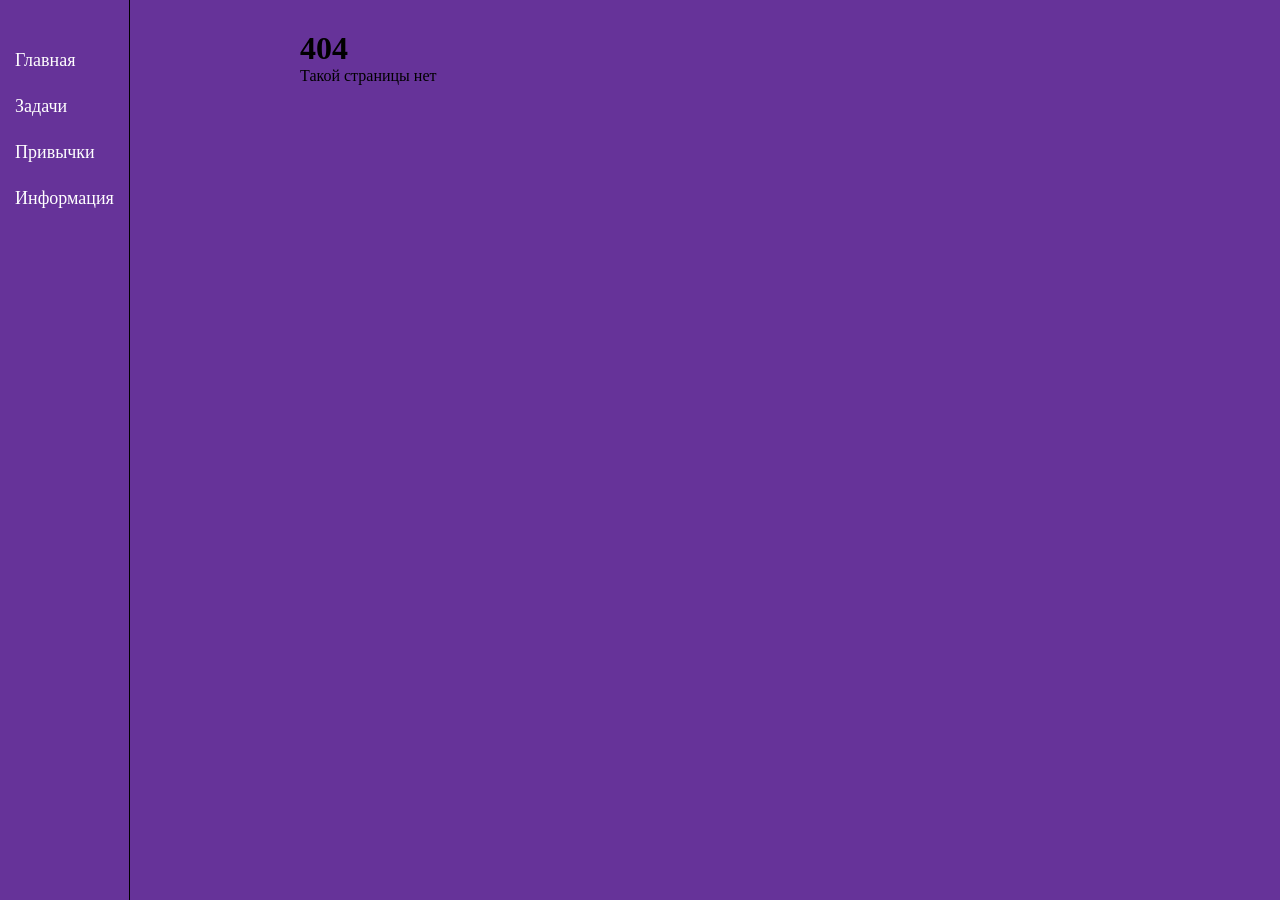
==== index.html @ 91367b95 "первый коммит: базовая структура проекта, наладил роутер, добавил меню" ====
<!DOCTYPE html>
<html lang="en">
<head>
    <meta charset="UTF-8">
    <meta name="viewport" content="width=device-width, initial-scale=1.0">
    <title>Life organizer</title>
    <link rel="stylesheet" href="style.css">
</head>
<body>
    <header id="header">
        
    </header>
    <main>
        <div class="container">
            <div id="app">
                
            </div>
        </div>
    </main>
    <footer>

    </footer>

    <script type="module" src="js/app.js"></script>
</body>
</html>
---- style.css ----
* {
    margin: 0;
    padding: 0;
}

body {
    background-color: rebeccapurple;
}

header {
    position: fixed;
    top: 0;
    left: 0;
    border-right: 1px solid black;
    height: 100%;
    background: linear-gradient(rgba(0, 0, 0, 0.3));
}

main {
    display: flex;
    justify-content: center;
    min-width: 100%;
}

a {
    color: white;
    text-decoration: none;
    font-size: 18px;
}

.navHeader {
    padding: 50px 15px;
}

.ulNav {
    display: flex;
    flex-direction: column;
    gap: 25px;
    list-style: none;
}

.container {
    width: 100%;
    margin: 0 150px 0 300px;
}

#app {
    padding-top: 30px;
}
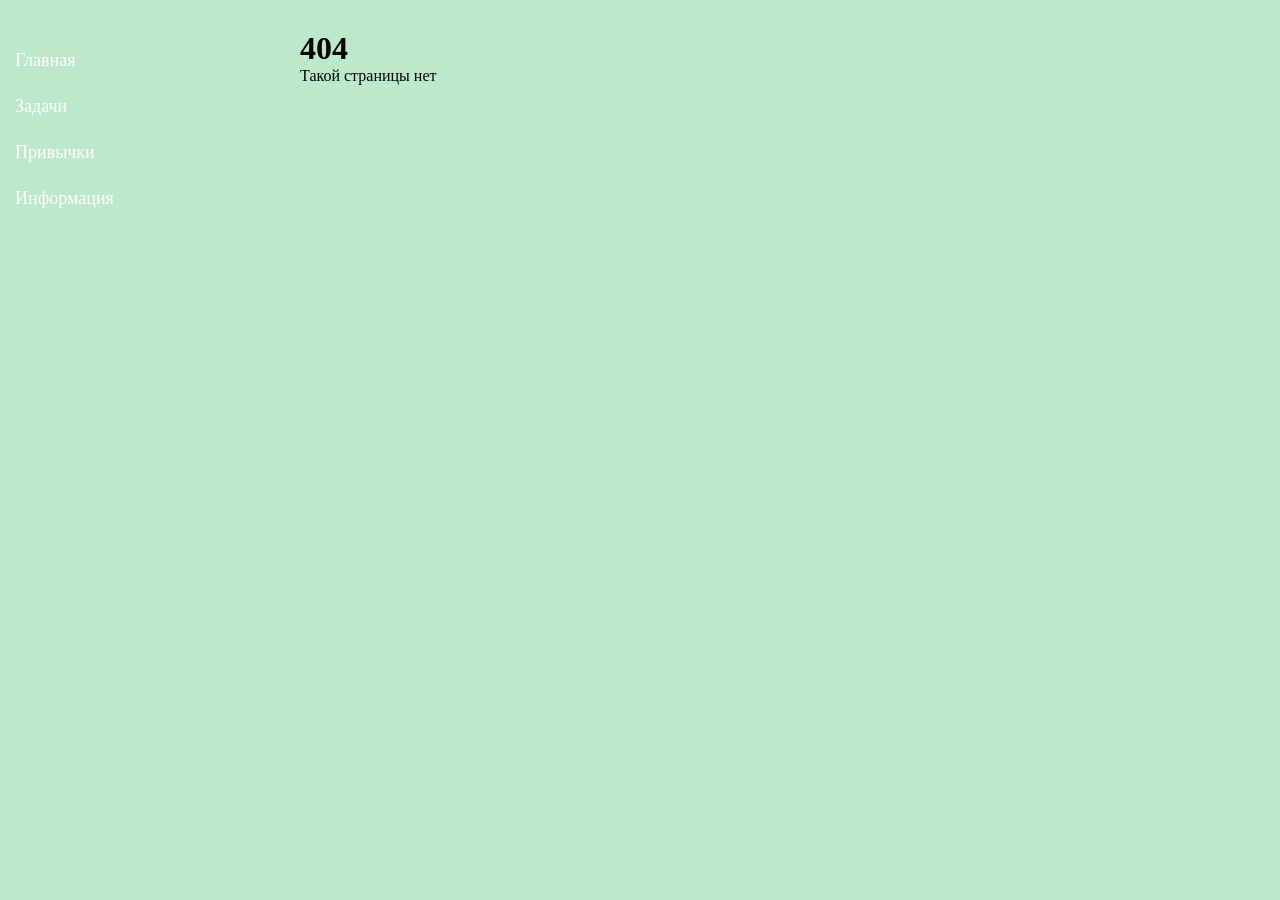
==== commit cc56afcf: "Начал работу на страницей с задачами. Добавил модальное окно, добавил и изменял стили, дорабатывал р" ====
--- a/index.html
+++ b/index.html
@@ -18,7 +18,7 @@
         </div>
     </main>
     <footer>
-
+        
     </footer>
 
     <script type="module" src="js/app.js"></script>
--- a/style.css
+++ b/style.css
@@ -1,17 +1,19 @@
 * {
     margin: 0;
     padding: 0;
+    /* color: #666B6F;
+    color: #94A8DD;
+    color: #BDE8CC; */
 }
 
 body {
-    background-color: rebeccapurple;
+    background-color: #BDE8CC;
 }
 
 header {
     position: fixed;
     top: 0;
     left: 0;
-    border-right: 1px solid black;
     height: 100%;
     background: linear-gradient(rgba(0, 0, 0, 0.3));
 }
@@ -46,4 +48,53 @@
 
 #app {
     padding-top: 30px;
+}
+
+.tasks {
+    display: flex;
+    flex-direction: column;
+    gap: 30px;
+    border: 1px solid darkslategreyck;
+    padding: 15px;
+    border-radius: 15px;
+    box-shadow: 0 0 7px 0 darkslategrey;
+}
+
+.tasksBlock{
+    display: flex;
+    flex-direction: column;
+    gap: 20px;
+}
+
+.task {
+    display: flex;
+    flex-direction: column;
+    gap: 6px;
+    border: 1px solid black;
+    padding: 15px;
+    border-radius: 15px;
+    box-shadow: 0 0 7px 0;
+    max-width: 400px;
+}
+
+dialog {
+  padding: 0;
+  border: none;
+}
+
+#showModalBtn {
+		-webkit-appearance: none;
+		-moz-appearance: none;
+		appearance: none;
+		border: 0;
+		border-radius: 18px;
+		background: #94A8DD;
+        color: white;
+        max-width: 130px;
+        height: 36px;
+}
+
+.modalForm {
+    max-width: 800px;
+    min-height: 450px;
 }
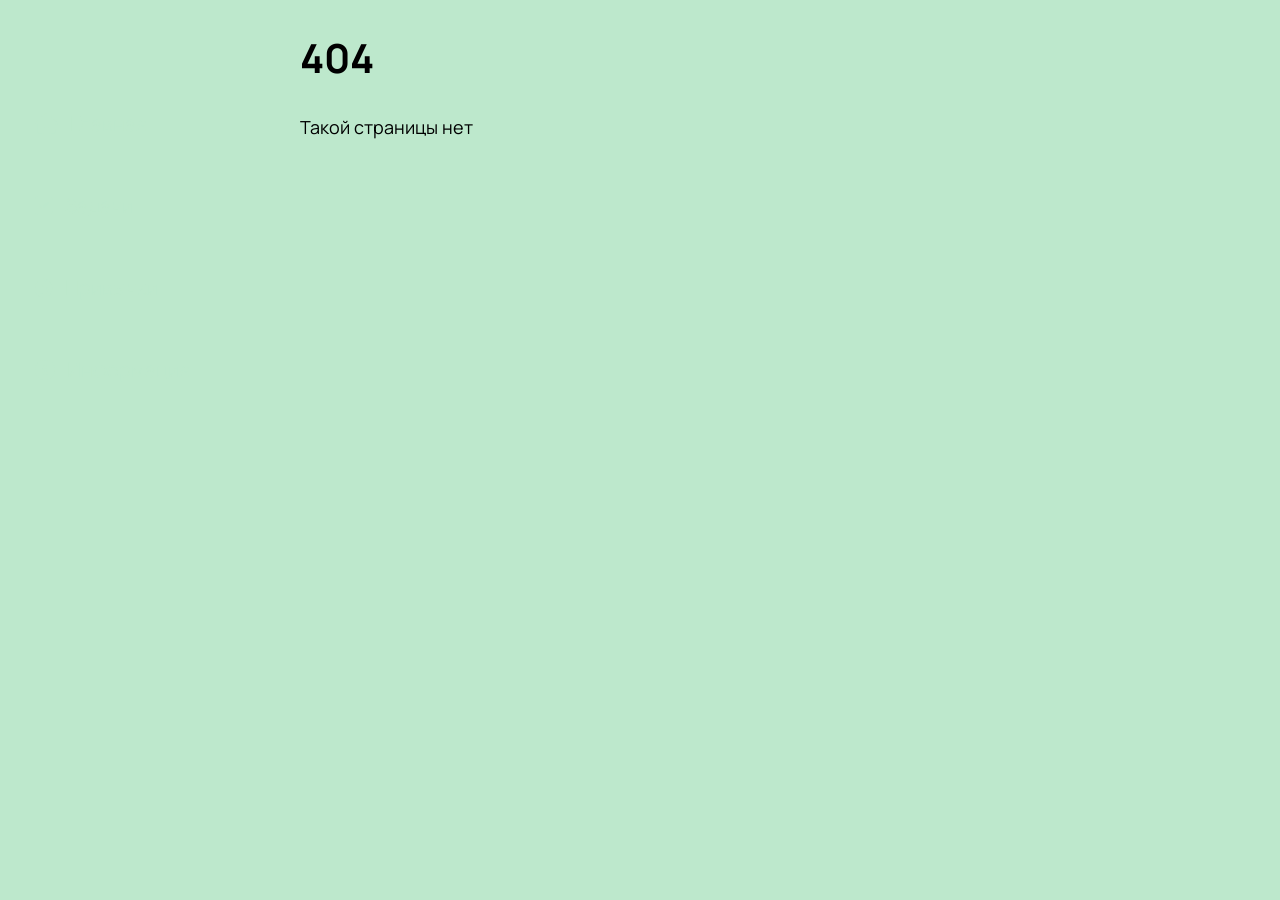
==== commit 6b0c7303: "Продолжаю улучшать визуал проекта" ====
--- a/index.html
+++ b/index.html
@@ -5,6 +5,10 @@
     <meta name="viewport" content="width=device-width, initial-scale=1.0">
     <title>Life organizer</title>
     <link rel="stylesheet" href="style.css">
+    <link rel="preconnect" href="https://fonts.googleapis.com">
+    <link rel="preconnect" href="https://fonts.gstatic.com" crossorigin>
+    <link href="https://fonts.googleapis.com/css2?family=Inter:ital,opsz,wght@0,14..32,100..900;1,14..32,100..900&family=Manrope:wght@200..800&display=swap" rel="stylesheet">
+    <link rel="stylesheet" href="https://cdnjs.cloudflare.com/ajax/libs/font-awesome/6.7.2/css/all.min.css">
 </head>
 <body>
     <header id="header">
--- a/style.css
+++ b/style.css
@@ -1,6 +1,7 @@
 * {
     margin: 0;
     padding: 0;
+    box-sizing: border-box;
     /* color: #666B6F;
     color: #94A8DD;
     color: #BDE8CC; */
@@ -8,6 +9,7 @@
 
 body {
     background-color: #BDE8CC;
+    font-family: "Manrope", sans-serif;
 }
 
 header {
@@ -15,7 +17,7 @@
     top: 0;
     left: 0;
     height: 100%;
-    background: linear-gradient(rgba(0, 0, 0, 0.3));
+    background: linear-gradient(rgba(0, 0, 0, 0.5));
 }
 
 main {
@@ -30,15 +32,90 @@
     font-size: 18px;
 }
 
+h1{
+    font-size: 40px;
+    margin-bottom: 30px;
+}
+
+h2{
+    font-size: 22px;
+}
+
+h3{
+    font-size: 25px; 
+}
+
+p{
+    font-size: 18px;
+}
+
+button{
+    -webkit-appearance: none;
+	-moz-appearance: none;
+	appearance: none;
+	border: 0;
+    cursor: pointer;
+}
+
+/* input[type="checkbox"]{
+    -webkit-appearance: none;
+	-moz-appearance: none;
+	appearance: none;
+    width: 30px;
+    height: 30px;
+    background-color: #fffef5;
+    border-radius: 5px;
+    cursor: pointer;
+    display: flex;
+    align-items: center;
+    justify-content: center;
+    padding-bottom: 3px;
+    box-shadow: 0 0 3px 0 darkslategrey;
+}
+
+input[type="checkbox"]:after{
+    content: '\2713';
+    font-size: 26px;
+    display: none;
+}
+
+input[type="checkbox"]:checked:after{
+    display: block;
+}
+
+input[type="checkbox"]:hover:after{
+    display: block;
+    opacity: 0.2;
+}
+
+input[type="checkbox"]:hover:checked:after{
+    opacity: 1;
+} */
+
 .navHeader {
-    padding: 50px 15px;
+    padding: 110px 35px;
 }
 
 .ulNav {
     display: flex;
     flex-direction: column;
-    gap: 25px;
+    gap: 55px;
     list-style: none;
+}
+
+.aNav {
+    font-size: 20px;
+    color: #BDE8CC;
+    transition: text-shadow 0.2s ease
+}
+
+.aNav i {
+    margin-right: 8px;
+}
+
+.aNav:hover {
+    color: white;
+    text-shadow: 0 0 1px #ffffff, 0 0 2px #ffffff;
 }
 
 .container {
@@ -54,47 +131,595 @@
     display: flex;
     flex-direction: column;
     gap: 30px;
-    border: 1px solid darkslategreyck;
+    padding: 15px;
+}
+
+.menuTasks{
+    display: flex;
+    justify-content: space-around;
+    gap: 50px;
+    border-radius: 15px;
+    box-shadow: 0 0 7px 0 darkslategrey;
+    padding: 15px;
+}
+
+.counterTaskBlock{
+    display: flex;
+    flex-direction: column;
+    gap: 10px; 
+    align-items: end;
+    justify-content: center;
+    border-right: 2px dotted darkslategrey;
+    padding-right: 8px;
+}
+
+.filterTasksBlock{
+    display: flex;
+    flex-direction: column;
+    gap: 10px;
+    border: 2px dotted darkslategrey;
+    border-radius: 8px;
+    padding: 8px;
+}
+
+.sortTasksMenu{
+    display: flex;
+    flex-direction: column;
+    justify-content: center;
+    align-items: center;
+    gap: 10px;
+    border: 2px dotted darkslategrey;
+    border-radius: 8px;
+    padding: 8px;
+}
+
+.sortTasksBtn{
+	border-radius: 14px;
+	background-color: #94A8DD;
+    color: white;
+    min-width: 90px;
+    height: 28px;
+    transition: background 0.2s ease;
+}
+
+.sortTasksBtn:hover{
+	background-color: #738DD3;
+}
+
+.tasksBlock{
+    display: flex;
+    flex-direction: column;
+    border-top: 2px dashed darkslategrey;
+    padding-top: 30px;
+    gap: 20px;
+}
+
+.task {
+    display: flex;
+    justify-content: space-between;
     padding: 15px;
     border-radius: 15px;
     box-shadow: 0 0 7px 0 darkslategrey;
-}
-
-.tasksBlock{
-    display: flex;
-    flex-direction: column;
+    max-width: 630px;
+    min-width: 260px;
+    width: 100%;
+    background-color: #dbfde7;
+}
+
+.taskContentBLock{
+    display: flex;
+    flex-direction: column;
+    justify-content: space-between;
+    gap: 15px;
+    width: 65%;
+}
+
+.taskTitle{
+    margin-bottom: 20px;
+    padding-bottom: 5px;
+    border-bottom: 1px solid darkslategrey;
+}
+
+.taskDescription{
+    display: flex;
+}
+
+.taskDescriptionSpan{
+    margin-left: 5px;
+}
+
+.editTaskSelect{
+    border-right: 1px solid darkslategrey;
+    border-radius: 0 15px 15px 0;
+    box-shadow: 5px 0 5px 0 darkslategrey;
+}
+
+.editTaskSelect:focus{
+    outline: none;
+}
+
+.editTaskInput{
+    font-family: inherit;
+    font-size: inherit; 
+    line-height: inherit; 
+    border: none;
+    background: none;
+    width: 100%;
+    text-overflow: ellipsis;
+    border-right: 1px solid darkslategrey;
+    border-radius: 0 15px 15px 0;
+    box-shadow: 5px 0 5px 0 darkslategrey;
+    background-color: white;
+}
+
+.editTaskInput:focus{
+   outline: none;
+}
+
+.taskBtnBLock {
+    display: flex;
+    flex-direction: column;
+    justify-content: space-between;
+    align-items: end;
+    border-left: 2px dashed darkslategrey;
+    padding-left: 15px;
+}
+
+.deleteBtn{
+    width: 36px;
+    height: 36px;
+    border-radius: 18px;
+    background-color: #a9352d;
+    color: #ffffff;
+    font-size: 20px;
+    transition: background 0.2s ease;
+}
+
+.deleteBtn:hover {
+    background-color: #912E27;
+}
+
+.editTaskBtn{
+    width: 36px;
+    height: 36px;
+    border-radius: 18px;
+    background-color: #94A8DD;
+    color: #ffffff;
+    font-size: 18px;
+    transition: background 0.2s ease;
+}
+
+.editTaskBtn:hover{
+	background-color: #738DD3;
+}
+
+.customCheckbox {
+  display: inline-flex;
+  align-items: center;
+  gap: 8px;
+  cursor: pointer;
+}
+
+.realCheckbox {
+  position: absolute;
+  width: 1px;
+  height: 1px;
+  opacity: 0;
+  pointer-events: none;
+}
+
+.fakeCheckbox {
+  width: 30px;
+  height: 30px;
+  background: white;
+  border: 2px solid #ccc;
+  border-radius: 6px;
+  transition: all 0.2s ease;
+  position: relative;
+}
+
+.customCheckbox:hover .fakeCheckbox {
+  border-color: #4CAF50;
+}
+
+.realCheckbox:checked + .fakeCheckbox {
+  background: #4CAF50;
+  border-color: #4CAF50;
+}
+
+.realCheckbox:checked + .fakeCheckbox::after {
+  content: '';
+  position: absolute;   
+  top: 2px;
+  left: 8px;
+  width: 8px;
+  height: 16px;
+  border: solid white;
+  border-width: 0 2px 2px 0;
+  transform: rotate(45deg);
+}
+
+.activeTaskBlock, .inactiveTaskBlock{
+    display: flex;
+    flex-direction: column;
+    align-items: start;
     gap: 20px;
 }
 
-.task {
-    display: flex;
-    flex-direction: column;
-    gap: 6px;
-    border: 1px solid black;
+dialog {
+  padding: 25px 30px;
+  border: none;
+  border-radius: 15px;
+  margin: auto;
+  max-width: 30vw;
+  max-height: 50vh;
+  width: 100%;
+  height: auto;
+  background-color: #BDE8CC;
+}
+
+dialog::backdrop {
+  background-color: rgba(0, 0, 0, 0.5);
+  backdrop-filter: blur(3px);
+}
+
+#showModalBtn {
+	border-radius: 25px;
+	background-color: #94A8DD;
+    color: white;
+    max-width: 200px;
+    width: 100%;
+    height: 50px;
+    font-size: 16px;
+    transition: all 0.2s ease;
+}
+
+#showModalBtn:hover {
+    background-color: #738DD3;
+}
+
+.modalForm {
+    display: flex;
+    flex-direction: column;
+    justify-content: space-between;
+    height: 100%;
+}
+
+.modalInputBlock {
+    display: flex;
+    flex-direction: column;
+    gap: 10px;
+    border-bottom: 2px dashed darkslategrey;
+    padding-bottom: 25px;
+}
+
+.modalInput, .modalPriority{
+    font-family: inherit;
+    font-size: inherit; 
+    line-height: inherit; 
+    border-right: 1px solid darkslategrey;
+    border-radius: 0 15px 15px 0;
+    box-shadow: 5px 0 5px 0 darkslategrey;
+    padding: 5px;
+}
+
+.modalInput:focus, .modalPriority:focus{
+    outline: none;
+}
+
+.modalBtnMenu{
+    display: flex;
+    justify-content: space-between;
+}
+
+.modalBtn{
+	border-radius: 23px;
+    border: none;
+	background-color: #94A8DD;
+    color: white;
+    width: 150px;
+    height: 46px;
+    transition: background 0.2s ease;
+}
+
+.modalBtn:hover{
+	background-color: #738DD3;
+}
+
+.markLabel{
+    display: flex;
+    gap: 10px;
+    align-self: self-end;
+    align-items: center;
+}
+
+.taskDone {
+    position: relative;
+    background-color: #7b9e87;
+}
+
+.taskDone:after {
+    position: absolute;
+    top: 33%;
+    right: 33%;
+    content: 'Выполнено';
+    color: white;
+    font-size: 40px;
+    border: 2px dashed white;
+    padding: 4px;
+    transform: rotate(20deg);
+}
+
+#searchTaskForm{
+    display: flex;
+    flex-wrap: nowrap;
+    max-width: 280px;
+    width: 100%;
+    align-items: center;
+}
+
+.searchTaskInput{
+    font-family: inherit;
+    font-size: inherit; 
+    line-height: inherit; 
+    margin: 0; 
+    width: 75%;
+    height: 38px;
+    border: 0;
+    border-radius: 19px 0 0 19px;
+    padding-left: 5px;
+    transition: box-shadow 0.2s ease;
+}
+
+.searchTaskInput:focus{
+    outline: none;
+    box-shadow: 0 0 20px 0 #ffffff;
+}
+
+.searchTaskBtn{
+	border-radius: 0 19px 19px 0;
+	background: #94A8DD;
+    color: white;
+    width: 25%;
+    height: 38px;
+    border: 0;
+    border-left: none;
+    transition: background 0.2s ease;
+}
+
+.searchTaskBtn:hover{
+	background-color: #738DD3;
+}
+
+.habits{
+    display: flex;
+    flex-direction: column;
+    gap: 30px;
+    padding: 15px;
+}
+
+#addHabitForm{
+    display: flex;
+    flex-wrap: nowrap;
+    max-width: 550px;
+    width: 100%;
+    align-items: center;
+}
+
+.addHabitInput{
+    font-family: inherit;
+    font-size: 20px; 
+    line-height: inherit; 
+    margin: 0; 
+    width: 75%;
+    height: 48px;
+    border: 0;
+    border-radius: 24px 0 0 24px;
+    padding-left: 15px;
+    transition: box-shadow 0.2s ease;
+}
+
+.addHabitInput:focus{
+    outline: none;
+    box-shadow: 0 0 30px 0 #ffffff;
+}
+
+.addHabitkBtn{
+	border-radius: 0 24px 24px 0;
+	background: #94A8DD;
+    color: white;
+    width: 25%;
+    height: 48px;
+    border: 0;
+    border-left: none;
+    transition: background 0.2s ease;
+}
+
+.addHabitkBtn:hover{
+	background-color: #738DD3;
+}
+
+.habitsBlock {
+    display: grid;
+    grid-template-columns: repeat(auto-fill, minmax(300px, 1fr));
+    border-top: 2px dashed darkslategrey;
+    padding-top: 30px;
+    gap: 20px;
+}
+
+.habit {
+    display: flex;
+    flex-direction: column;
+    gap: 20px;
     padding: 15px;
     border-radius: 15px;
-    box-shadow: 0 0 7px 0;
-    max-width: 400px;
-}
-
-dialog {
-  padding: 0;
-  border: none;
-}
-
-#showModalBtn {
-		-webkit-appearance: none;
-		-moz-appearance: none;
-		appearance: none;
-		border: 0;
-		border-radius: 18px;
-		background: #94A8DD;
-        color: white;
-        max-width: 130px;
-        height: 36px;
-}
-
-.modalForm {
-    max-width: 800px;
-    min-height: 450px;
+    box-shadow: 0 0 7px 0 darkslategrey;
+    background-color: #dbfde7;
+}
+
+.habitHeaderBLock {
+    display: flex;
+    justify-content: space-between;
+}
+
+.habitName {
+    display: block;
+    width: 80%;
+    word-wrap: break-word;
+}
+
+.weekProgress {
+    display: flex;
+    justify-content: space-around;
+    padding: 10px;
+    border-radius: 15px;
+    box-shadow: 0 0 7px 0 darkslategrey;
+}
+
+.dayCell {
+    display: flex;
+    flex-direction: column;
+    align-items: center;
+    font-size: 17px;
+}
+
+.dayLabel {
+    color: #666;
+}
+
+.dayNumber {
+    font-weight: 550;
+}
+
+.dayStatus {
+    width: 32px;
+    height: 32px;
+    margin: 0 auto;
+    border-radius: 50%;
+}
+
+.dayStatus.completed {
+  background-color: #4caf50;
+}
+
+.dayStatus.missed {
+  background-color: #f44336;
+}
+
+.dayStatus.pending {
+  background-color: #e0e0e0;
+}
+
+.home{
+    display: flex;
+    flex-direction: column;
+    gap: 30px;
+    padding: 15px;
+}
+
+.mainContent{
+    display: flex;
+    flex-direction: column;
+    gap: 50px;
+}
+
+.mainContentUp{
+    display: flex;
+    gap: 130px;
+}
+
+.mainContentBlock{
+    display: flex;
+    flex-direction: column;
+    padding: 15px;
+    gap: 30px;
+    border-radius: 15px;
+    box-shadow: 0 0 7px 0 darkslategrey;
+    background-color: #dbfde7;
+}
+
+.mainContentTasks{
+    align-items: center;
+    max-width: 200px;
+    width: 100%;
+}
+
+.mainContentStatistics{
+    display: flex;
+    flex-direction: column;
+    max-width: 130px;
+    align-items: end;
+    padding-right: 5px;
+    gap: 15px;
+    border-right: 2px dotted darkslategrey;
+}
+
+.quotes{
+    display: flex;
+    flex-direction: column;
+    justify-content: end;
+    align-items: end;
+    gap: 20px;
+    border-bottom: 2px dashed darkslategrey;
+}
+
+#quote{
+    font-size: 40px;
+    font-style: italic;
+}
+
+#authorQuote{
+    font-size: 60px;
+}
+
+.mainContentHabits{
+    max-width: 700px;
+    width: 100%;
+}
+
+.habitsProgress{
+    display: flex;
+    justify-content: space-between;
+}
+
+.habitsProgressHalf{
+    display: flex;
+    flex-direction: column;
+    width: 49%;
+    align-items: start;
+    gap: 20px;
+    border-left: 2px dotted darkslategrey;
+    padding-left: 13px;
+}
+
+.habitHomeBlock{
+    display: flex;
+    flex-direction: column;
+    gap: 13px;
+    width: 100%;
+}
+
+.habitHome{
+    display: flex;
+    justify-content: space-between;
+    align-items: center;
+    width: 70%;
+    height: auto;
+    border-radius: 15px;
+    box-shadow: 0 0 7px 0 darkslategrey;
+    padding: 10px;
+     word-break: break-word;
+}
+
+.habitHomeName {
+    max-width: 150px;
+}
+
+.markHabitBtn{
+	border-radius: 13px;
+	background: #94A8DD;
+    color: white;
+    max-width: 90px;
+    width: 100%;
+    height: 26px;
 }
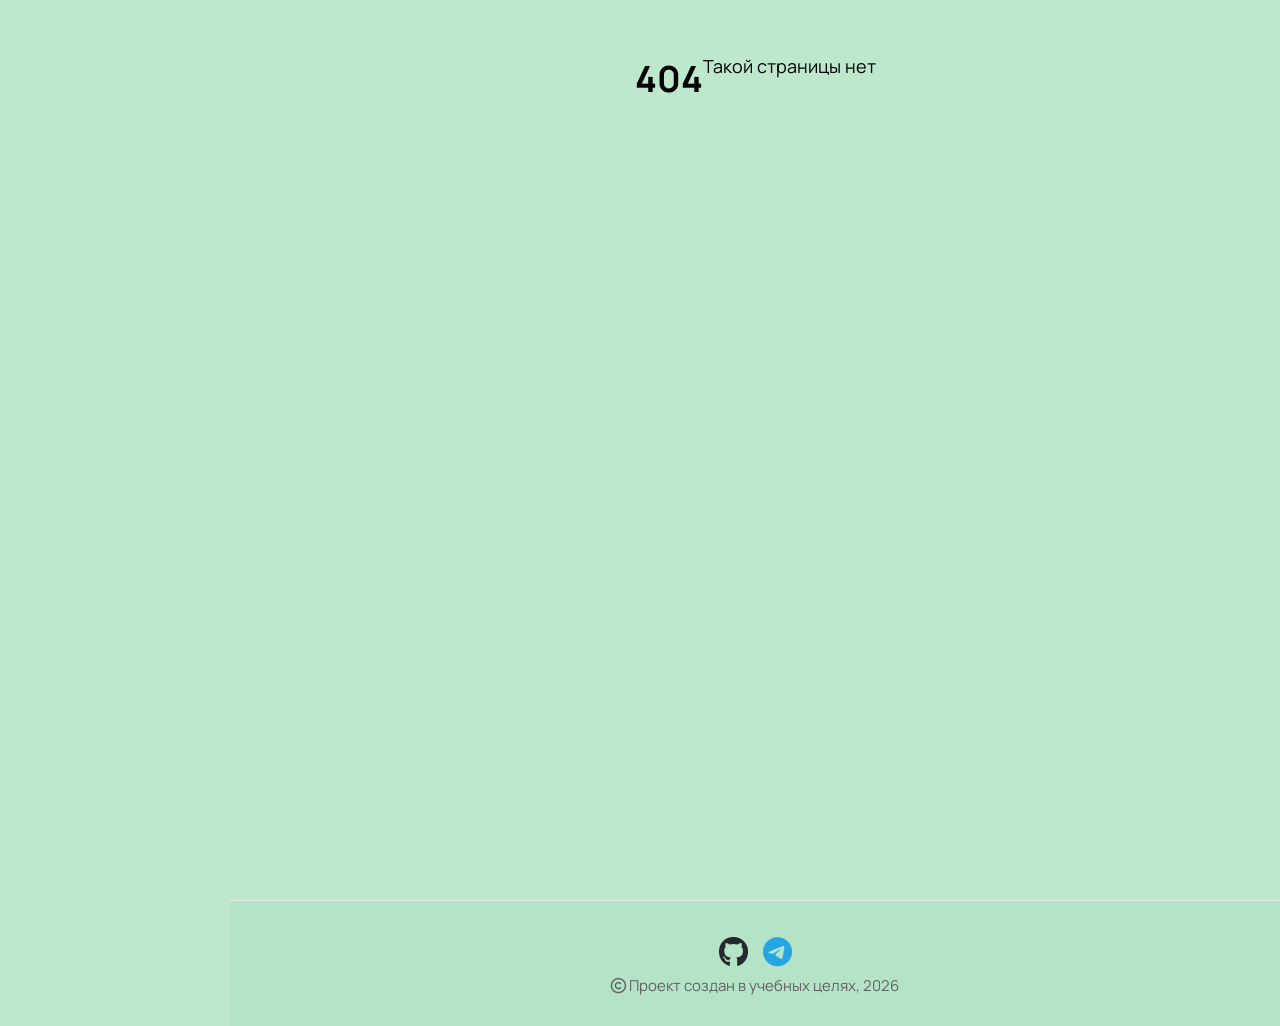
==== commit f44cef11: "Закончил работу над проектом." ====
--- a/index.html
+++ b/index.html
@@ -14,14 +14,12 @@
     <header id="header">
         
     </header>
-    <main>
-        <div class="container">
-            <div id="app">
-                
-            </div>
+    <main id="main">
+        <div id="app">
+            
         </div>
     </main>
-    <footer>
+    <footer id="footer">
         
     </footer>
 
--- a/style.css
+++ b/style.css
@@ -2,54 +2,46 @@
     margin: 0;
     padding: 0;
     box-sizing: border-box;
-    /* color: #666B6F;
-    color: #94A8DD;
-    color: #BDE8CC; */
+}
+
+html {
+    font-size: clamp(14px, 1.8vw, 18px);
 }
 
 body {
     background-color: #BDE8CC;
     font-family: "Manrope", sans-serif;
-}
-
-header {
-    position: fixed;
-    top: 0;
-    left: 0;
-    height: 100%;
-    background: linear-gradient(rgba(0, 0, 0, 0.5));
+    font-size: 1rem;
 }
 
 main {
-    display: flex;
-    justify-content: center;
-    min-width: 100%;
+    min-height: 100vh;
+    transition: all 0.3s ease;
 }
 
 a {
-    color: white;
     text-decoration: none;
-    font-size: 18px;
-}
-
-h1{
-    font-size: 40px;
-    margin-bottom: 30px;
-}
-
-h2{
-    font-size: 22px;
-}
-
-h3{
-    font-size: 25px; 
-}
-
-p{
-    font-size: 18px;
-}
-
-button{
+}
+
+h1 {
+    font-size: 2rem;
+    font-weight: 700;
+    margin-bottom: 1rem;
+}
+
+h2 {
+    font-size: 1.5rem;
+    font-weight: 600;
+    margin-bottom: 0.75rem;
+}
+
+h3 {
+    font-size: 1.25rem;
+    font-weight: 600;
+    margin-bottom: 0.5rem; 
+}
+
+button {
     -webkit-appearance: none;
 	-moz-appearance: none;
 	appearance: none;
@@ -57,43 +49,82 @@
     cursor: pointer;
 }
 
-/* input[type="checkbox"]{
-    -webkit-appearance: none;
-	-moz-appearance: none;
-	appearance: none;
-    width: 30px;
-    height: 30px;
-    background-color: #fffef5;
-    border-radius: 5px;
-    cursor: pointer;
-    display: flex;
-    align-items: center;
-    justify-content: center;
-    padding-bottom: 3px;
-    box-shadow: 0 0 3px 0 darkslategrey;
-}
-
-input[type="checkbox"]:after{
-    content: '\2713';
-    font-size: 26px;
+footer {
+    display: flex;
+    flex-direction: column;
+    gap: 20px;
+    text-align: center;
+    padding: 30px;
+    border-top: 1px solid #e2e8f0;
+    background-color: #B4E4C5;
+    transition: all 0.3s ease;
+}
+
+footer p {
+    color: rgb(98, 98, 98);
+}
+
+.layoutContent {
+    margin-left: 230px;
+}
+
+.navHeader {
+    position: fixed;
+    top: 0;
+    left: 0;
+    padding: 110px 35px;
+    height: 100%;
+    width: 230px;
+    background: linear-gradient(rgba(0, 0, 0, 0.5));
+    backdrop-filter: blur(3px);
+    visibility: hidden;
+    transform: translateX(-100%);
+    transition: all 0.3s ease;
+}
+
+.navHeader.openMenu {
+    visibility: visible;
+    transform: translateX(0);
+}
+
+.clickArea {
     display: none;
-}
-
-input[type="checkbox"]:checked:after{
+    position: fixed;
+    top: 0;
+    left: 230px;
+    width: 100%;
+    height: 100%;
+}
+
+.clickAreaNone {
     display: block;
 }
 
-input[type="checkbox"]:hover:after{
-    display: block;
-    opacity: 0.2;
-}
-
-input[type="checkbox"]:hover:checked:after{
+.menuBtn {
+    position: absolute;
+    top: 15px;
+    background: none;
+    font-size: 1.4rem;
+}
+
+.openMenuBtn {
+    right: 25px;
+    color: #BDE8CC;
+}
+
+.closeMenuBtn {
+    position: fixed;
+    left: 25px;
+    color: black;
+    visibility: hidden;
+    opacity: 0;
+    transition: all 0.1s ease;
+}
+
+.closeMenuBtn.showBtn {
+    visibility: visible;
     opacity: 1;
-} */
-
-.navHeader {
-    padding: 110px 35px;
+    transition: all 0.4s ease-in;
 }
 
 .ulNav {
@@ -104,7 +135,6 @@
 }
 
 .aNav {
-    font-size: 20px;
     color: #BDE8CC;
     transition: text-shadow 0.2s ease
 }
@@ -113,100 +143,163 @@
     margin-right: 8px;
 }
 
-.aNav:hover {
+.aNav:hover, .active {
     color: white;
     text-shadow: 0 0 1px #ffffff, 0 0 2px #ffffff;
 }
 
-.container {
-    width: 100%;
-    margin: 0 150px 0 300px;
+.footerLinks {
+    display: inline-flex;
+    gap: 15px;
+    font-size: 30px;
+    color: #334155;
+}
+
+.gitLink {
+    color: #24292f;
+}
+
+.tgLink {
+    color: #26a5e4;
 }
 
 #app {
-    padding-top: 30px;
-}
-
-.tasks {
-    display: flex;
-    flex-direction: column;
-    gap: 30px;
-    padding: 15px;
-}
-
-.menuTasks{
+    display: flex;
+    justify-content: center;
+    padding: 3rem 1rem;
+}
+
+.mainBlock {
+    display: flex;
+    flex-direction: column;
+    width: clamp(310px, 85%, 1200px);
+    gap: 2rem;
+}
+
+.menuTasks {
     display: flex;
     justify-content: space-around;
-    gap: 50px;
+    flex-wrap: wrap;
+    gap: 1rem;
     border-radius: 15px;
     box-shadow: 0 0 7px 0 darkslategrey;
-    padding: 15px;
-}
-
-.counterTaskBlock{
-    display: flex;
-    flex-direction: column;
-    gap: 10px; 
-    align-items: end;
+    padding: 1rem;
+}
+
+.menuTasks .sortFilterContainer {
+    display: flex;
+    justify-content: space-around;
+    gap: 1rem;
+    flex-wrap: wrap;
+}
+
+.counterTaskBlock {
+    display: flex;
+    flex-direction: column;
+    gap: 0.5rem; 
     justify-content: center;
     border-right: 2px dotted darkslategrey;
-    padding-right: 8px;
-}
-
-.filterTasksBlock{
-    display: flex;
-    flex-direction: column;
-    gap: 10px;
+    padding-right: 0.5rem;
+}
+
+.counterTaskText {
+    text-align: end;
+    border-bottom: 1px solid darkslategrey;
+}
+
+.filterTasksBlock {
+    display: flex;
+    flex-direction: column;
+    justify-content: space-around;
+    gap: 0.5rem;
     border: 2px dotted darkslategrey;
     border-radius: 8px;
-    padding: 8px;
-}
-
-.sortTasksMenu{
+    padding: 0.5rem;
+}
+
+.sortTasksMenu {
     display: flex;
     flex-direction: column;
     justify-content: center;
     align-items: center;
-    gap: 10px;
+    gap: 1rem;
     border: 2px dotted darkslategrey;
     border-radius: 8px;
-    padding: 8px;
-}
-
-.sortTasksBtn{
-	border-radius: 14px;
+    padding: 0.5rem;
+}
+
+.sortTasksMenu button {
+	border-radius: 0.8rem;
 	background-color: #94A8DD;
     color: white;
     min-width: 90px;
-    height: 28px;
+    height: 1.6rem;
     transition: background 0.2s ease;
 }
 
-.sortTasksBtn:hover{
+.sortTasksMenu button:hover {
 	background-color: #738DD3;
 }
 
-.tasksBlock{
+#searchTaskForm {
+    display: flex;
+    flex-wrap: nowrap;
+    width: clamp(150px, 100%, 400px);
+    align-items: center;
+}
+
+#searchTaskForm input {
+    font-family: inherit;
+    line-height: inherit; 
+    font-size: 1rem; 
+    margin: 0; 
+    width: 75%;
+    height: 2.2rem;
+    border: 0;
+    border-radius: 1.1rem 0 0 1.1rem;
+    padding-left: 0.6rem;
+    transition: box-shadow 0.2s ease;
+}
+
+.searchTaskInput:focus {
+    outline: none;
+    box-shadow: 0 0 20px 0 #ffffff;
+}
+
+#searchTaskForm button {
+	border-radius: 0 19px 19px 0;
+	background: #94A8DD;
+    color: white;
+    width: 25%;
+    height: 2.2rem;
+    border: 0;
+    border-left: none;
+    transition: background 0.2s ease;
+}
+
+.searchTaskBtn:hover {
+	background-color: #738DD3;
+}
+
+.tasksBlock {
     display: flex;
     flex-direction: column;
     border-top: 2px dashed darkslategrey;
-    padding-top: 30px;
-    gap: 20px;
+    padding-top: 2rem;
+    gap: 2rem;
 }
 
 .task {
     display: flex;
     justify-content: space-between;
-    padding: 15px;
-    border-radius: 15px;
-    box-shadow: 0 0 7px 0 darkslategrey;
-    max-width: 630px;
-    min-width: 260px;
-    width: 100%;
+    padding: 1rem;
+    border-radius: 1rem;
+    box-shadow: 0 0 0.5rem 0 darkslategrey;
+    width: clamp(260px, 100% , 630px);
     background-color: #dbfde7;
 }
 
-.taskContentBLock{
+.taskContentBLock {
     display: flex;
     flex-direction: column;
     justify-content: space-between;
@@ -214,31 +307,31 @@
     width: 65%;
 }
 
-.taskTitle{
+.taskTitle {
     margin-bottom: 20px;
     padding-bottom: 5px;
     border-bottom: 1px solid darkslategrey;
 }
 
-.taskDescription{
-    display: flex;
-}
-
-.taskDescriptionSpan{
+.taskDescription {
+    display: flex;
+}
+
+.taskDescriptionSpan {
     margin-left: 5px;
 }
 
-.editTaskSelect{
+.editTaskSelect {
     border-right: 1px solid darkslategrey;
     border-radius: 0 15px 15px 0;
     box-shadow: 5px 0 5px 0 darkslategrey;
 }
 
-.editTaskSelect:focus{
+.editTaskSelect:focus {
     outline: none;
 }
 
-.editTaskInput{
+.editTaskInput {
     font-family: inherit;
     font-size: inherit; 
     line-height: inherit; 
@@ -252,7 +345,7 @@
     background-color: white;
 }
 
-.editTaskInput:focus{
+.editTaskInput:focus {
    outline: none;
 }
 
@@ -265,13 +358,13 @@
     padding-left: 15px;
 }
 
-.deleteBtn{
-    width: 36px;
-    height: 36px;
-    border-radius: 18px;
+.deleteBtn {
+    width: 2rem;
+    height: 2rem;
+    border-radius: 1rem;
     background-color: #a9352d;
     color: #ffffff;
-    font-size: 20px;
+    font-size: 1rem;
     transition: background 0.2s ease;
 }
 
@@ -279,17 +372,17 @@
     background-color: #912E27;
 }
 
-.editTaskBtn{
-    width: 36px;
-    height: 36px;
-    border-radius: 18px;
+.editTaskBtn {
+    width: 2rem;
+    height: 2rem;
+    border-radius: 1rem;
     background-color: #94A8DD;
     color: #ffffff;
-    font-size: 18px;
+    font-size: 1rem;
     transition: background 0.2s ease;
 }
 
-.editTaskBtn:hover{
+.editTaskBtn:hover {
 	background-color: #738DD3;
 }
 
@@ -309,11 +402,11 @@
 }
 
 .fakeCheckbox {
-  width: 30px;
-  height: 30px;
+  width: 2rem;
+  height: 2rem;
   background: white;
   border: 2px solid #ccc;
-  border-radius: 6px;
+  border-radius: 0.3rem;
   transition: all 0.2s ease;
   position: relative;
 }
@@ -331,30 +424,33 @@
   content: '';
   position: absolute;   
   top: 2px;
-  left: 8px;
-  width: 8px;
-  height: 16px;
+  left: 0.5rem;
+  width: 0.5rem;
+  height: 1rem;
   border: solid white;
   border-width: 0 2px 2px 0;
   transform: rotate(45deg);
 }
 
-.activeTaskBlock, .inactiveTaskBlock{
+.activeTaskBlock, .inactiveTaskBlock {
     display: flex;
     flex-direction: column;
     align-items: start;
     gap: 20px;
 }
 
+.inactiveTaskBlock {
+    border-top: 2px dashed darkslategrey;
+    padding-top: 2rem;
+}
+
 dialog {
-  padding: 25px 30px;
+  padding: 1.5rem;
   border: none;
-  border-radius: 15px;
+  border-radius: 1rem;
   margin: auto;
-  max-width: 30vw;
-  max-height: 50vh;
-  width: 100%;
-  height: auto;
+  width: clamp(270px, 70%, 650px);
+  height: clamp(50vh, 60vh ,70vh);
   background-color: #BDE8CC;
 }
 
@@ -370,7 +466,7 @@
     max-width: 200px;
     width: 100%;
     height: 50px;
-    font-size: 16px;
+    font-size: 1rem;
     transition: all 0.2s ease;
 }
 
@@ -388,45 +484,46 @@
 .modalInputBlock {
     display: flex;
     flex-direction: column;
-    gap: 10px;
+    gap: 0.5rem;
     border-bottom: 2px dashed darkslategrey;
-    padding-bottom: 25px;
-}
-
-.modalInput, .modalPriority{
+    padding-bottom: 1rem;
+}
+
+.modalInput, .modalPriority {
     font-family: inherit;
     font-size: inherit; 
     line-height: inherit; 
     border-right: 1px solid darkslategrey;
     border-radius: 0 15px 15px 0;
     box-shadow: 5px 0 5px 0 darkslategrey;
-    padding: 5px;
-}
-
-.modalInput:focus, .modalPriority:focus{
+    padding: 0.3rem;
+}
+
+.modalInput:focus, .modalPriority:focus {
     outline: none;
 }
 
-.modalBtnMenu{
-    display: flex;
-    justify-content: space-between;
-}
-
-.modalBtn{
-	border-radius: 23px;
+.modalBtnMenu {
+    display: flex;
+    justify-content: space-between;
+    gap: 0.5rem;
+}
+
+.modalBtn {
+	border-radius: 1.2rem;
     border: none;
 	background-color: #94A8DD;
     color: white;
-    width: 150px;
-    height: 46px;
+    width: clamp(90px, 100%, 150px);
+    height: 2.4rem;
     transition: background 0.2s ease;
 }
 
-.modalBtn:hover{
+.modalBtn:hover {
 	background-color: #738DD3;
 }
 
-.markLabel{
+.markLabel {
     display: flex;
     gap: 10px;
     align-self: self-end;
@@ -434,117 +531,55 @@
 }
 
 .taskDone {
-    position: relative;
     background-color: #7b9e87;
 }
 
-.taskDone:after {
-    position: absolute;
-    top: 33%;
-    right: 33%;
-    content: 'Выполнено';
-    color: white;
-    font-size: 40px;
-    border: 2px dashed white;
-    padding: 4px;
-    transform: rotate(20deg);
-}
-
-#searchTaskForm{
+#addHabitForm {
     display: flex;
     flex-wrap: nowrap;
-    max-width: 280px;
-    width: 100%;
+    width: clamp(250px, 100%, 600px);
     align-items: center;
 }
 
-.searchTaskInput{
+#addHabitForm input {
     font-family: inherit;
-    font-size: inherit; 
+    font-size: 1.125rem; 
     line-height: inherit; 
     margin: 0; 
     width: 75%;
-    height: 38px;
+    height: 3rem;
     border: 0;
-    border-radius: 19px 0 0 19px;
-    padding-left: 5px;
+    border-radius: 1.5rem 0 0 1.5rem;
+    padding-left: 1rem;
     transition: box-shadow 0.2s ease;
 }
 
-.searchTaskInput:focus{
+#addHabitForm input:focus {
     outline: none;
-    box-shadow: 0 0 20px 0 #ffffff;
-}
-
-.searchTaskBtn{
-	border-radius: 0 19px 19px 0;
+    box-shadow: 0 0 2rem 0 #ffffff;
+}
+
+#addHabitForm button {
+	border-radius: 0 1.5rem 1.5rem 0;
 	background: #94A8DD;
     color: white;
     width: 25%;
-    height: 38px;
+    height: 3rem;
     border: 0;
     border-left: none;
     transition: background 0.2s ease;
 }
 
-.searchTaskBtn:hover{
-	background-color: #738DD3;
-}
-
-.habits{
-    display: flex;
-    flex-direction: column;
-    gap: 30px;
-    padding: 15px;
-}
-
-#addHabitForm{
-    display: flex;
-    flex-wrap: nowrap;
-    max-width: 550px;
-    width: 100%;
-    align-items: center;
-}
-
-.addHabitInput{
-    font-family: inherit;
-    font-size: 20px; 
-    line-height: inherit; 
-    margin: 0; 
-    width: 75%;
-    height: 48px;
-    border: 0;
-    border-radius: 24px 0 0 24px;
-    padding-left: 15px;
-    transition: box-shadow 0.2s ease;
-}
-
-.addHabitInput:focus{
-    outline: none;
-    box-shadow: 0 0 30px 0 #ffffff;
-}
-
-.addHabitkBtn{
-	border-radius: 0 24px 24px 0;
-	background: #94A8DD;
-    color: white;
-    width: 25%;
-    height: 48px;
-    border: 0;
-    border-left: none;
-    transition: background 0.2s ease;
-}
-
-.addHabitkBtn:hover{
+#addHabitForm button:hover {
 	background-color: #738DD3;
 }
 
 .habitsBlock {
     display: grid;
-    grid-template-columns: repeat(auto-fill, minmax(300px, 1fr));
+    grid-template-columns: repeat(auto-fill, minmax(270px, 1fr));
     border-top: 2px dashed darkslategrey;
-    padding-top: 30px;
-    gap: 20px;
+    padding-top: 2rem;
+    gap: 1.2rem;
 }
 
 .habit {
@@ -568,6 +603,15 @@
     word-wrap: break-word;
 }
 
+.habitCheckboxBlock {
+    display: flex;
+    gap: 10px;
+    width: 100%;
+    justify-content: flex-end;
+    align-items: flex-end;
+    margin-top: 15px;
+}
+
 .weekProgress {
     display: flex;
     justify-content: space-around;
@@ -580,7 +624,6 @@
     display: flex;
     flex-direction: column;
     align-items: center;
-    font-size: 17px;
 }
 
 .dayLabel {
@@ -592,8 +635,8 @@
 }
 
 .dayStatus {
-    width: 32px;
-    height: 32px;
+    width: 1.6rem;
+    height: 1.6rem;
     margin: 0 auto;
     border-radius: 50%;
 }
@@ -610,41 +653,35 @@
   background-color: #e0e0e0;
 }
 
-.home{
-    display: flex;
-    flex-direction: column;
-    gap: 30px;
+.mainContent {
+    display: flex;
+    flex-direction: column;
+    gap: 3rem;
+}
+
+.mainContentUp {
+    display: flex;
+    justify-content: space-between;
+    gap: 2rem;
+}
+
+.mainContentBlock {
+    display: flex;
+    flex-direction: column;
     padding: 15px;
-}
-
-.mainContent{
-    display: flex;
-    flex-direction: column;
-    gap: 50px;
-}
-
-.mainContentUp{
-    display: flex;
-    gap: 130px;
-}
-
-.mainContentBlock{
-    display: flex;
-    flex-direction: column;
-    padding: 15px;
-    gap: 30px;
+    gap: 1rem;
     border-radius: 15px;
     box-shadow: 0 0 7px 0 darkslategrey;
     background-color: #dbfde7;
 }
 
-.mainContentTasks{
+.mainContentTasks {
+    justify-content: space-between;
     align-items: center;
-    max-width: 200px;
-    width: 100%;
-}
-
-.mainContentStatistics{
+    width: clamp(230px, 25%, 25%);
+}
+
+.mainContentStatistics {
     display: flex;
     flex-direction: column;
     max-width: 130px;
@@ -654,56 +691,59 @@
     border-right: 2px dotted darkslategrey;
 }
 
-.quotes{
+.quotes {
     display: flex;
     flex-direction: column;
     justify-content: end;
     align-items: end;
-    gap: 20px;
+    gap: 1rem;
     border-bottom: 2px dashed darkslategrey;
-}
-
-#quote{
-    font-size: 40px;
+    width: clamp(230px, 70%, 70%);
+}
+
+#quote {
+    font-size: 2rem;
     font-style: italic;
 }
 
-#authorQuote{
-    font-size: 60px;
-}
-
-.mainContentHabits{
-    max-width: 700px;
-    width: 100%;
-}
-
-.habitsProgress{
-    display: flex;
-    justify-content: space-between;
-}
-
-.habitsProgressHalf{
-    display: flex;
-    flex-direction: column;
-    width: 49%;
+#authorQuote {
+    font-size: 2.5rem;
+    font-weight: 500;
+}
+
+.mainContentHabits {
+    width: min(100%, 700px);
+}
+
+.habitsProgress {
+    display: flex;
+    justify-content: space-between;
+    flex-wrap: wrap;
+    gap: 1rem;
+}
+
+.habitsProgressHalf {
+    display: flex;
+    flex-direction: column;
+    width: max(48%, 193px);
     align-items: start;
     gap: 20px;
     border-left: 2px dotted darkslategrey;
     padding-left: 13px;
 }
 
-.habitHomeBlock{
+.habitHomeBlock {
     display: flex;
     flex-direction: column;
     gap: 13px;
     width: 100%;
 }
 
-.habitHome{
+.habitHome {
     display: flex;
     justify-content: space-between;
     align-items: center;
-    width: 70%;
+    width: max(70%, 180px);
     height: auto;
     border-radius: 15px;
     box-shadow: 0 0 7px 0 darkslategrey;
@@ -715,11 +755,90 @@
     max-width: 150px;
 }
 
-.markHabitBtn{
+.markHabitBtn {
 	border-radius: 13px;
-	background: #94A8DD;
+	background-color: #94A8DD;
     color: white;
     max-width: 90px;
     width: 100%;
     height: 26px;
+    transition: background 0.2s ease;
+}
+
+.markHabitBtn:hover {
+    background-color: #738DD3;
+}
+
+.aboutSection {
+    display: flex;
+    flex-direction: column;
+    gap: 1rem;
+}
+
+.about h2 i {
+  color: #3b82f6;
+}
+
+.aboutList {
+  list-style: none;
+  display: flex;
+  flex-direction: column;
+  gap: 0.5rem;
+}
+
+.aboutList li {
+  display: flex;
+  align-items: center;
+  gap: 5px;
+  padding: 10px;
+  background-color: #f8fafc;
+  border-radius: 12px;
+  transition: all 0.2s ease;
+}
+
+.aboutList li:hover {
+  background-color: #f1f5f9;
+  transform: translateX(4px);
+}
+
+.aboutList li::before {
+  content: '▹';
+  color: #3b82f6;
+}
+
+.about a {
+  color: #3b82f6;
+  transition: color 0.2s ease;
+}
+
+.about a:hover {
+  color: #2563eb;
+  text-decoration: underline;
+}
+
+.about small {
+  display: block;
+  color: #94a3b8;
+  text-align: center;
+}
+
+@media (max-width: 560px) {
+    .mainBlock {
+        align-items: center;
+    }
+
+    .mainContentUp {
+        flex-wrap: wrap;
+        justify-content: center;
+    }
+
+    .quotes {
+        display: flex;
+        flex-direction: column;
+        justify-content: end;
+        align-items: end;
+        gap: 1rem;
+        border-bottom: 2px dashed darkslategrey;
+        width: 100%;
+    }
 }
